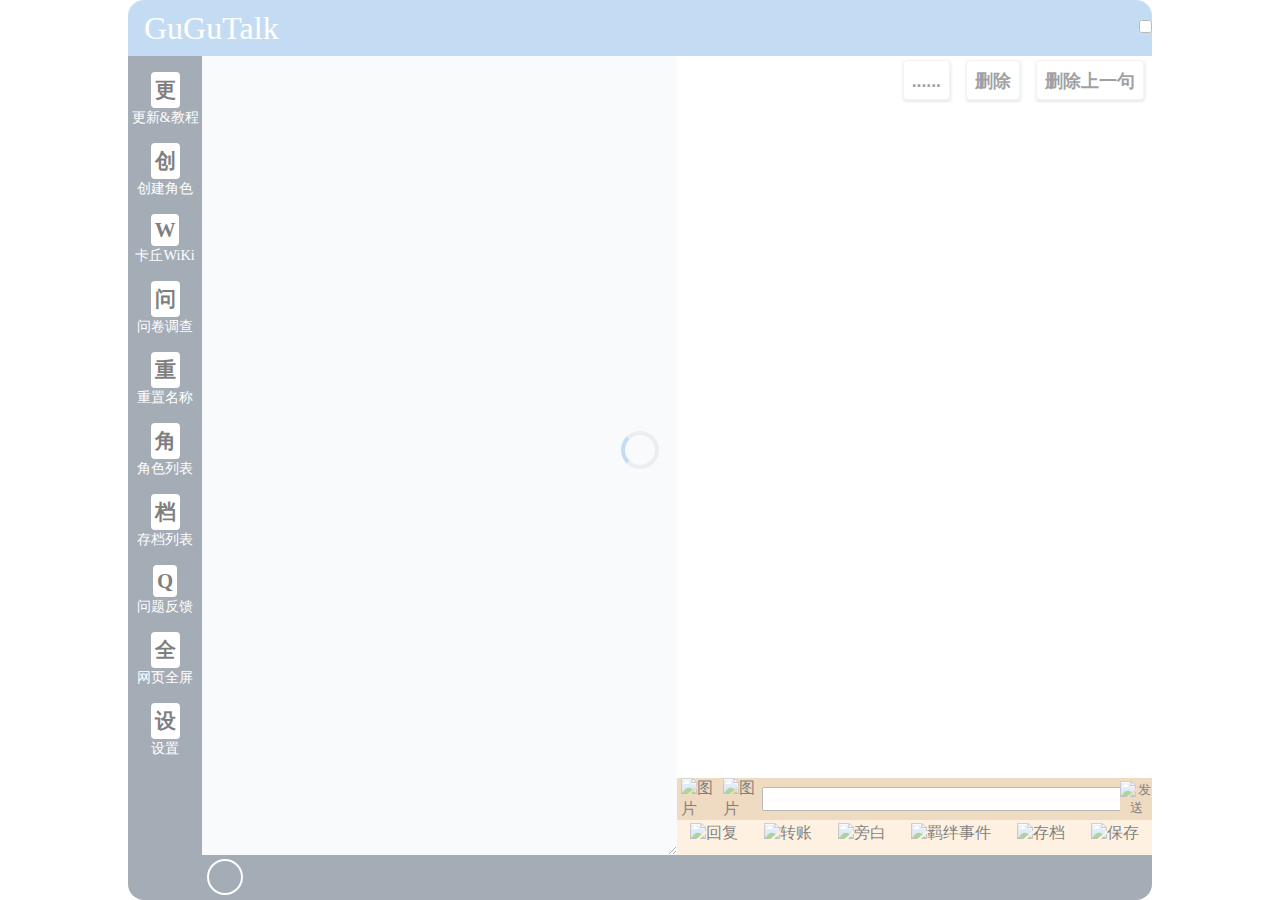
==== index.html @ 50c2e7aa "更新水印功能" ====
<!DOCTYPE html>
<html class="backImg">

<head>
  <meta charset="UTF-8">
  <meta http-equiv="Pragma" content="no-cache">
  <meta http-equiv="Cache-Control" content="max-age=1800">
  <meta name="viewport" content="width=device-width, initial-scale=1.0, maximum-scale=1.0, user-scalable=0">
  <title>GuGuTalk</title>
  <link rel="stylesheet" href="layui/css/layui.css">
  <link rel="stylesheet" href="css/index.css">
  <link rel="stylesheet" href="css/tool.css">
  <link rel="stylesheet" href="css/font.css">

  <link rel="shortcut icon" href="images/favicon.ico" type="image/x-icon">
  <!-- 引入样式 -->
  <script src="js/code.jquery.com_jquery-3.7.1.js"></script>
  <script src="layui/layui.js"></script>
  <!-- <script src="js/html2canvas.js"></script> -->
  <script src="js/dom-to-image.js"></script>
  <script src="js/indexDb.js"></script>
  <script src="js/indexDbTools.js"></script>
  <script src="js/FileSaver.js"></script>
  <script src="js/index.js"></script>
  <script src="js/archiveTool.js"></script>
  <!-- 滚动条样式 -->
  <style scoped lang="scss">
    ::-webkit-scrollbar {
      width: 0.35rem;
      height: 0.35rem;
      overscroll-behavior: contain;
    }

    ::-webkit-scrollbar-track {
      background-color: #f3f3f3;
    }

    ::-webkit-scrollbar-thumb {
      background-color: #aaa;
    }

    ::-webkit-scrollbar-thumb:hover {
      background-color: #aaa;
    }

    ::-webkit-scrollbar-thumb:active {
      background-color: #aaa;
    }
  </style>

</head>

<body class="bodyN opacity05">
  <div class="overlay "></div>
  <div id="app">
    <div class="top">
      <div style="display: flex;">
        <img src="/images/menu.webp" alt="" srcset="" class="topimg">
        <span class="htmlName">GuGuTalk</span>
        <img src="images/w1.png" class="disNoneD" alt="" srcset="">
        <div class="whDiv whDiv1 layui-icon layui-icon-tips-fill">
        </div>
      </div>
      <!-- <div class="stringLength">0KB</div>
      <span class="notice"></span> -->
      <!-- 右侧引航者发言,未完成 -->
      <div class="yhzRightTXTool">
        <div class="dfusf">
          <div class="YHZTXdiv disNoneD">
            <img src="images/Expression/10001.png" alt="" class="YHZTX " srcset="">
          </div>
          <div class="layui-form">
            <input type="checkbox" id="isYHZ" name="isYHZ" title="ON|OFF" lay-filter="isYHZ" lay-skin="switch">
          </div>
        </div>
      </div>

    </div>
    <div class="overall">
      <div class="left disNone">
        <div class="content">
          <div class="abc">
            <a href="https://tieba.baidu.com/p/8740390290?pid=149108051096&cid=0#149108051096" target="_blank">
              <div>更</div>
            </a>
            <div>更新&教程</div>
          </div>
          <div class="abc">
            <a href="javascript:;" id="newRole">
              <div>创</div>
            </a>
            <div>创建角色</div>
          </div>
          <div class="abc">
            <a href="https://wiki.biligame.com/klbq/%E9%A6%96%E9%A1%B5" target="_blank">
              <div>W</div>
            </a>
            <div>卡丘WiKi</div>
          </div>
          <div class="abc">
            <a href="https://www.wjx.cn/vm/tKq8yxT.aspx#" target="_blank">
              <div>问</div>
            </a>
            <div>问卷调查</div>
          </div>
          <div class="abc">
            <a href="javascript:;" id="ReName">
              <div>重</div>
            </a>
            <div>重置名称</div>
          </div>
          <div class="abc">
            <a href="javascript:;" id="RoleList">
              <div>角</div>
            </a>
            <div>角色列表</div>
          </div>
          <div class="abc">
            <a href="javascript:;" id="ArchiveList">
              <div>档</div>
            </a>
            <div>存档列表</div>
          </div>
          <div class="abc">
            <a href="http://qm.qq.com/cgi-bin/qm/qr?_wv=1027&k=duFfP_uI03TI7FmkiPcuavi7MzbgXZJd&authKey=I4FxwUNIVgVRk8KNK1HEEe%2Faj%2FdDDhuyqPtrgpcLsLA9M6huKp0gBBMI0wxgdSNc&noverify=0&group_code=461688676"
              id="joinQQ" target="_blank">
              <div>Q</div>
            </a>
            <div>问题反馈</div>
          </div>
          <div class="abc">
            <a href="javascript:;" id="ALLPM">
              <div>全</div>
            </a>
            <div>网页全屏</div>
          </div>
          <!-- <div class="abc">
            <a href="javascript:;" id="drcd">
              <div>入</div>
            </a>
            <div>导入存档</div>
          </div>
          <div class="abc">
            <a href="javascript:;" id="dccd">
              <div>出</div>
            </a>
            <div>导出存档</div>
          </div> -->
          <div class="abc">
            <a href="javascript:;" id="setList">
              <div>设</div>
            </a>
            <div>设置</div>
          </div>
          <!-- <div class="abc">
            <a href="javascript:;" id="test">
              <div>测</div>
            </a>
            <div>测试</div>
          </div> -->
          <!-- <div class="abc">
            <a href="javascript:;" id="importExpression">
              <div>导</div>
            </a>
            <div>导入表情</div>
          </div> -->
        </div>
      </div>
      <div class="Gmain">
        <div class="GmainTop">
          <div class="width00 center " id="knopiji">
            <!-- <div class="setList">
              <div>字体大小<input type="text" id="guFont-size" value="1.2" placeholder="数字，默认1.2">rem</div>
              <div>背景颜色<input type="text" name="" id="guBackColor" value="rgb(255,247,225)"
                  placeholder="white、#ffffff、rgb(0,0,0)">
                <div style="display:inline;" class="whDiv whDiv2 layui-icon layui-icon-tips-fill"></div>
              </div>
              <div>旁白字体大小<input type="text" name="" id="guAsideFont-size" value="1.1" placeholder="数字，默认1.1">rem</div>
              <div>下载图片清晰度等级<input type="text" name="" id="loadImg-scale" value="4" placeholder="1-4，不要乱填！"></div>
              <div>上传图片清晰度<input type="text" name="" id="uploadImg-scale" value="0.2" placeholder="0-1">
                <div style="display:inline;" class="whDiv whDiv3 layui-icon layui-icon-tips-fill"></div>
              </div>
              <div><button type="button" id="setSave">保存</button></div>
              <div><button type="button" id="setRe">重置</button></div>
              <div><button type="button" id="reBmAvatar">重置底部备选头像列表</button></div>
              <h3>存档相关</h3>
              <div class="uuujkih">
                <div>
                  <div><button type="button" id="dccd">导出编辑内容</button></div>
                  <div><button type="button" id="drcd">导入编辑内容</button></div>
                </div>
                <div>
                  <div><button type="button" id="dccds">导出存档列表</button></div>
                  <div><button type="button" id="drcds">导入存档列表</button></div>
                </div>
              </div>

            </div> -->
            <!-- <h3>导入gugutalk读取内容</h3><span>测试功能！</span>
            <div><button type="button" id="drgugu">导入guguTalk</button></div> -->

          </div>
          <div class="right width100">
            <div class="topBox">
              <div class="">
                <button type="button" id="drop-down" class="topDelete">
                  <span class="topDeleteSpan">......</span>
                </button>
                <div class="disNoneD dufgdusybvcis">
                  <button type="button" id="selectAll" class="topDelete"><span class="topDeleteSpan">全选</span></button>
                  <button type="button" id="reSelectAll" class="topDelete"><span
                      class="topDeleteSpan">反选</span></button>
                  <button type="button" id="intervalSelection" class="topDelete"><span
                      class="topDeleteSpan">区间选</span></button>
                </div>
              </div>

              <button type="button" id="delAll" class="topDelete"><span class="topDeleteSpan">删除</span></button>
              <button type="button" id="delOne" class="topDelete"><span class="topDeleteSpan">删除上一句</span></button>
            </div>
            <div id="he" style="display: flex;flex-direction: column; height: 86%; width: 100%;overflow-y: auto;">
              <!-- 聊天区域 -->
              <div id="can" style="width: 100%;height: 100%;">
                <div class="yufuyg disNoneD">
                  <div class="yufuyguhui">
                    <div><img src="images/picture.png" alt="" srcset="">发送图片</div>
                    <div><img src="images/expression.png" alt="" srcset="">表情图片</div>
                    <div><img src="images/send.png" alt="" srcset="">发送消息</div>
                  </div>
                  <div class="yufuyguhui">
                    <div><img src="images/Reply.png" alt="" srcset="">回复</div>
                    <div><img src="images/zz.png" alt="" srcset="">卡丘转账</div>
                    <div><img src="images/info.png" alt="" srcset="">旁白</div>
                  </div>
                  <div class="yufuyguhui">
                    <div><img src="images/love.png" alt="" srcset="">羁绊事件</div>
                    <div><img src="images/Archive.png" alt="" srcset="">存档</div>
                    <div><img src="images/save.png" alt="" srcset="">下载图片</div>
                  </div>
                  <div class="yufuyguhui">
                    <div>右上角的开关是切换角色右侧发言</div>
                  </div>
                  <div class="opuuji  ">
                    <div>ctrl+；和ctrl+’移动底部选中头像</div>
                  </div>
                  <div class="opuuji ">
                    <div>；和‘是L键右边两个</div>
                  </div>
                  <div class="opuuji ">
                    <div>ctrl+alt切换引航者/超弦体发言</div>
                  </div>
                </div>
                <div id="box" ref="picture">


                </div>
              </div>
            </div>
            <div class="nopkmp">
              <div class="nopkmpBottom">
                <div class="bimg">
                  <div class="bimgcs" id="imgUpload">
                    <img src="images/picture.png" alt="图片" srcset="" class="oneImg">
                  </div>
                  <div class="bimgcs" id="imgExpression">
                    <img src="images/expression.png" alt="图片" srcset="" class="oneImg">
                  </div>
                </div>

                <div class="txtDiv">
                  <textarea contenteditable="true" id="text" maxlength="150"></textarea>
                </div>

                <div>
                  <button type="button" class="send"><img src="images/send.png" alt="发送" srcset=""></button>
                </div>
              </div>
              <div class="propIcons">
                <img src="images/Reply.png" title="回复" alt="回复" srcset="" class="propIco">
                <img src="images/zz.png" title="转账" alt="转账" srcset="" class="propIco">
                <img src="images/info.png" title="旁白" alt="旁白" srcset="" class="propIco">
                <img src="images/love.png" title="羁绊事件" alt="羁绊事件" srcset="" class="propIco">
                <img src="images/Archive.png" title="存档" alt="存档" srcset="" id="ArchiveSave" class="propIco">
                <img src="images/save.png" title="保存" alt="保存" srcset="" id="save" class="save propIco">
              </div>
            </div>
          </div>
        </div>
        <div class="GmainBtm no_copy">
          <div class="bottom1">
            <div class="bxhjc " id="js" style="margin-left: 5px;">
              <img src="/images/js.png" alt="" srcset="" class="bxhjcImg">
            </div>
            <div class="bottomImgs">
            </div>
            <div class="bxhjc" id="qh">
              <img src="/images/箭头左右.png" alt="" srcset="" class="bxhjcImg">
            </div>
          </div>

        </div>
      </div>
    </div>



    <!-- 选择存档列表 -->
    <div class="archiveList n">
      <div class="archiveGalleryTop">
        <div class="archiveTydgvsgfv">
          <div class="archiveYhivdfbs">存档</div>
          <img src="images/gb.png" alt="" srcset="" class="archiveGb">
        </div>

      </div>
      <div class="archiveGalleryContent ">
        <div class="newArchive">
          <img src="/images/add.png" alt="" srcset="">
          <div class="newArchiveLabel">创建新系列</div>
        </div>
        <div class="oldArchive">
        </div>
      </div>
    </div>
    <!-- 表情包 -->
    <div class="Gallery n">
      <div class="GalleryTop">
        <div class="tydgvsgfv">
          <div><a href="javascript:;"><img class="ToT" src="images/left.png" alt="" srcset=""></a></div>
          <div class="yhivdfbs">卡丘丘的日常</div>
          <div><a href="javascript:;"><img class="ToB" src="images/right.png" alt="" srcset=""></a></div>
        </div>
        <img src="images/gb.png" alt="" srcset="" class="gb">
      </div>
      <div class="GalleryContent">
        <div class="imgContent">
        </div>
      </div>
    </div>
  </div>
  <div class="donut "></div>

</body>



</html>
---- css/index.css ----
* {
    padding: 0;
    margin: 0;
}

/*禁止复制*/
.no_copy {
    moz-user-select: -moz-none;
    -moz-user-select: none;
    -o-user-select: none;
    -khtml-user-select: none;
    -webkit-user-select: none;
    -ms-user-select: none;
    user-select: none;
}

[contenteditable] {
    outline: 0 solid transparent;
}

a,
a:link {
    text-decoration: none;
    color: black;
}

#app {
    width: 100%;
    height: 100%;
    overflow-y: hidden;
}

.height100 {
    height: 100%;
}

.htmlName,
.notice {

    margin-left: 1rem;

    line-height: 2.5rem;

    font-size: 2rem;

    color: rgb(255, 255, 255);

    font-family: emoji;
}

.stringLength {
    color: green;
}

.backImg {
    position: fixed;
    height: 100%;
    overflow: auto;
    background-image: linear-gradient(rgba(255, 255, 255, 0.5), rgba(255, 255, 255, 0.5)), url(/images/hexa_back_01.webp);
    background-repeat: no-repeat;
    background-size: cover;
    width: 100%;
}

.width100 {
    width: 100%;
}

.whDiv {

    display: flex;

    /* width: 50px; */

    font-size: 25px;

    color: rgb(76, 91, 111);

    /* height: 50px; */

    align-items: center;
}

.whDiv>div {

    font-size: 1.5rem;
}

.bodyN {
    height: 100%;
    width: auto;
    margin: 0 calc(10%);
}

.margin0 {
    margin: 0;
}

.top {
    background-color: rgb(139, 187, 233);
    width: auto;
    /* height: 6%; */
    height: 3.5rem;
    border-top-left-radius: 1rem;
    border-top-right-radius: 1rem;
    display: flex;
    flex-direction: row;
    overflow-y: hidden;
    justify-content: space-between;
    align-items: center;
}

.topimg {
    width: 2rem;
    margin-left: 1.3rem;
    display: none;
}

.left {
    background-color: rgb(76, 91, 111);
    height: calc(100% - 3.5rem);
    width: 5rem;
    border-bottom-left-radius: 1rem;
    /* flex-grow: 1; */
}

.left .content {
    display: flex;
    flex-direction: column;
    flex-wrap: nowrap;
    align-items: center;
    width: 100%;
    height: 100%;
    overflow-y: auto;
}

.left .content .xx img {
    max-width: 100%;
    height: auto;
}

.left .content .xx {
    border-bottom: 1px black solid;
    height: 40%;
}

.center {
    background-color: rgb(243, 247, 248);
    height: 100%;
    display: flex;
    flex-direction: column;
    overflow: auto;
    width: 50%;
    overscroll-behavior: contain;
    resize: horizontal;
    /* flex-grow: 1; */
}

.center .xq {
    display: flex;
    height: 5rem;
    padding: 0.2rem 0;
    width: 100%;
    align-items: center;
    justify-content: space-between;
    flex-wrap: nowrap;
    overflow-x: hidden;
}

.qx {
    background-color: rgb(202, 215, 221);
}

.right {
    /* background-color: rgb(207, 207, 206); */
    height: 100%;
    display: flex;
    flex-direction: column;
    width: 45%;
    justify-content: flex-end;
    align-items: baseline;
    /* overflow-y: auto; */
    /* overflow-x: hidden; */
    flex-grow: 1;
    position: relative;
}

.bottom1 {
    background-color: rgb(76, 91, 111);
    height: 96%;
    display: flex;
    /* justify-content: flex-start; */
    /* border-bottom-left-radius: 1rem; */
    border-bottom-right-radius: 1rem;
    flex-direction: row;
    width: 100%;
}

.nopkmpBottom {
    display: flex;
    align-items: center;
    background-color: rgb(222, 184, 135);
    width: 100%;
    /* justify-content: space-between; */
}

.bimg {
    display: flex;
    align-items: center;
    /* height: 4px; */
    flex-flow: 1;
}

input.el-input__inner {
    font-size: 1rem;
}

.send {
    border: 0;
    background-color: burlywood;
    cursor: pointer;
    display: flex;
}

.save {
    border: 0;

    cursor: pointer;
}

.propIcons {
    display: flex;
    flex-direction: row;
    background-color: rgb(255, 228, 196);
    padding: 0.2rem 0;
    /* align-content: space-around; */
    justify-content: space-around;
}

.propIco {
    height: 1.8rem;
    cursor: pointer;
}

.propIco:hover {
    position: relative;
    bottom: 0.1rem;
}

.bg {
    display: inline-block;
    width: 0px;
    height: 0px;
    border-top: 10px solid transparent;
    border-right: 10px solid rgb(76, 91, 111);
    border-bottom: 10px solid transparent;
    position: relative;
    top: -51px;
    left: 83px;
}

.topBox {
    padding: 0.25rem 0.5rem;
    /* width: auto; */
    /* margin-left: auto; */
    display: flex;
    flex-direction: row;
    width: 100%;
    /* height: auto; */
    overflow-x: auto;
    overflow-y: hidden;
    justify-content: flex-end;
}

.topDelete {
    display: flex;
    -webkit-box-pack: center;
    justify-content: center;
    text-align: center;
    padding: 0.5rem;
    width: auto;
    height: 2.5rem;
    line-height: 1.5rem;
    border: none;
    transform: skew(0deg);
    cursor: pointer;
    margin-right: 1rem;
    background-color: white;
    border: 0.2px solid rgb(230, 233, 235);
    box-shadow: rgb(207, 212, 215) 0.05rem 0.1rem 0.2rem;
    border-radius: 0.25rem;
    flex-wrap: nowrap;
}

.topDeleteSpan {
    font-size: 1.1rem;
    font-weight: bold;
    color: rgb(63, 68, 74);
}

.roleOverall {
    display: flex;
    margin: 0 1rem;
    /* width: 100%; */

}

.roleOverallTopMargin {
    margin-top: 1rem;
}

.rightRoleOverall {
    margin-top: 0.5rem;
    flex-direction: row-reverse;
    /* margin-right: 0; */
}

#box>.rightRoleOverall:last-child {
    margin-bottom: 1rem;
}

.divImg {
    padding-right: 0;
    position: relative;
}

.ugbhgjh {
    position: absolute;
    top: 40px;
    left: -5px;
    border-radius: 50%;
    background-color: white;
    width: 25px;
    height: 25px;
}

.roleImg {
    width: 64px;
    width: calc();
    height: 64px;
    border-radius: 2.5rem;
}

.roleNameSpan {
    margin-left: 1.1rem;
    font-family: bold;
    font-weight: bold;
    font-size: large;
}

.roleRemarkDiv {
    display: flex;
    padding: 0.5rem;
}

.roleRemarkDivs {
    display: flex;
    padding: 0.5rem 0rem 0 0.5rem;
    /* width: 100%; */
}

.horn {
    left: -0.5rem;
    top: 0.6rem;
    border-top: 0.3rem solid transparent;
    border-right: 0.5rem solid rgb(76, 91, 111);
    border-bottom: 0.3rem solid transparent;
    width: 0;
    height: 0;
    margin-top: 0.5rem;
}

.Righthorn {
    left: -0.5rem;
    top: 0.6rem;
    border-top: 0.3rem solid transparent;
    border-left: 0.5rem solid rgb(74, 138, 202);
    border-bottom: 0.3rem solid transparent;
    width: 0;
    height: 0;
    margin-top: 0.5rem;
    margin-right: 0.65rem;
}

.roleRemarkDiv2 {
    /* max-width: 25rem; */
    max-width: calc(100% - 8rem);
    /* max-width: 88%; */
    border-radius: 0.5rem;
    background: rgb(76, 91, 111);
    border: 1px solid rgb(76, 91, 111);
}

.replaceAvatar {
    /* margin-left: 6rem; */
    width: 64px;
}

.width0 {
    display: none;
}

/* ////////////////////////////////////////////// */
.roleRemarkDivImg {
    display: flex;
    padding: 0.5rem;
    /* padding-left: 0; */
    padding-right: 0;
    /* width: 100%; */
}

.roleRemarkDiv3 {
    /* max-width: 25rem; */
    max-width: calc(100% - 12rem);
    line-height: 1.5rem;
    border-radius: 0.5rem;
    background: rgb(74, 138, 202);
    border: 1px solid rgb(74, 138, 202);
    height: auto;
    /* display: flex; */
}

.roleRemarkDiv3r {
    /* max-width: 25rem; */
    max-width: calc(100% - 6.5rem);
    line-height: 1.5rem;
    border-radius: 0.5rem;
    background: rgb(74, 138, 202);
    border: 1px solid rgb(74, 138, 202);
    height: auto;
    /* display: flex; */
}

.roleRemarkDivSpan {
    color: white;
    white-space: pre-wrap;
    overflow-wrap: break-word;
    word-break: break-all;
    font-size: 1.2rem;
    font-family: none;
    /* font-weight: bold; */
    /* display: inline-block; */
}

#box {
    /* background-color: rgb(207, 207, 206); */
    overflow: auto;
    overflow-x: hidden;
    width: 100%;
    /* height: 100%; */
    overscroll-behavior: contain;
}

.rightImg {
    padding: 0.25rem;
    border-radius: 0.25rem;
    /* max-width: 80%; */
}

.rightImgExpression {
    border-radius: 0.25rem;
    /* max-width: 90%; */
    margin-right: 1.13rem;
    margin-left: 0.5rem;
    width: 10rem;
}

.udiohsfnds {
    /* margin-right: 1.25rem; */
}

.sioahdnaoi {
    margin-left: 1rem;
}

.rightImg1 {
    background-color: rgb(74, 138, 202);
    max-width: 85%;
}

.rightImg2 {
    background-color: rgb(76, 91, 111);
    max-width: 90%;
}

.centerRoleArraybtn {
    display: flex;
    flex-direction: row;
    overflow: auto;
    overflow-y: hidden;
    width: 100%;
    overscroll-behavior: contain;
}

.centerRoleArraybtn img {
    background-color: rgb(243, 247, 248);
    border-radius: 2.5rem;
    margin: 0.5rem 0 0.5rem 0.5rem;
}

.imgb {
    width: 64px;
    height: 64px;
    filter: brightness(50%);
}

.conImg:hover {
    filter: brightness(100%);
}

.bottomImgs {
    display: flex;
    flex-direction: row;
    overflow-x: auto;
    overflow-y: hidden;
    justify-content: flex-start;
    align-content: center;
    align-items: center;
}

.bottomImgs img {
    margin: 0 0.5rem 0 0;
    border-radius: 50px;
    background-color: white;
    display: block;
    object-fit: cover;
    height: 35px;
    width: 35px;
}

.imgd {
    border: 1px solid yellow;
}

.pangbaiDiv {
    display: flex;
    flex-direction: row;
    margin: 0rem 2rem;
    /* padding: 20px; */
    /* width: 610px; */
    width: 100%;
    justify-content: center;
    /* margin-left: auto; */
}

.pangbaiSpan {
    display: flex;
    white-space: pre-wrap;
    overflow-wrap: break-word;
    word-break: break-all;
    font-size: 1.1rem;
    font-weight: bold;
    /* font-family: none; */
    flex-direction: row;
    text-align: center;
    color: rgb(0, 0, 0);
    font-family: medium;
}

#text {
    word-break: break-all;
    overflow: hidden;
    resize: none;
    height: 1.35rem;
    margin: 0 auto;
    overflow: hidden;
    display: flex;
    /* flex-grow: 2; */
    /* font-size: 1rem; */
    /* line-height: 1rem; */
    width: 100%;
    /* padding: 0.1rem; */
    padding: 0 auto;
}


.txtDiv {
    /* display: flex; */
    /* flex-grow: 2; */
    /* width: 243px; */
    /* height: 1rem; */
    /* line-height: 1rem; */
    /* padding: 0 1rem; */
    width: 100%;
}

.sdad {
    border-radius: 2.5rem;
    margin-left: 0.5rem;
}

.dsfds {
    display: flex;

}

.overall {
    display: flex;
    height: 100%;
    /* flex-wrap: wrap; */
    width: 100%;
    z-index: 1;
}

.sonbsc {
    border-bottom: 1px solid rgb(230, 229, 229);
    pointer-events: auto;
    /* width: 100%; */
}

.nopkmp {
    height: auto;
    display: flex;
    flex-direction: column;
    width: 100%;
}

.bimgcs {
    position: relative;
    margin: 0 0.25rem;

    height: auto;

    display: flex;
}

.roleTb {
    display: flex;
    flex-direction: column;
    width: 100%;
}

#box>.dc:last-child {
    margin-bottom: 1rem;
}


.xq:hover {
    background-color: rgb(218, 228, 233);
}

.bj {
    width: 62px;
    height: 62px;
    border: 1px solid red;
}

.zz {
    filter: brightness(50%);
}

.roleName {
    margin-left: 1rem;
    font-size: 2rem;
    color: rgb(69, 75, 84);
    font-weight: bolder;
    display: flex;
    flex-wrap: nowrap;
    /* width: 0; */
}

.wwww {

    display: flex;

    align-items: center;
}

.ytutug {
    height: 20%;
    display: flex;

}

.dufgdusybvcis {
    display: flex;
    flex-direction: column;
    position: absolute;
    top: 60px;
}

.dufgdusybvcis>button {
    margin-bottom: 0.5rem;
}

.ddddddddddd {
    height: 100%;
    /* display: flex; */
}

#qh {
    display: none;
}

.bxhjc {
    margin: 4px;
    width: 32px;
    height: 32px;
    justify-content: center;
    align-items: center;
    border: 2px solid white;
    border-radius: 50px;
    cursor: pointer;
    margin-left: auto;
    justify-content: flex-end;
}

.bxhjcImg {
    /* width: 100%; */
    /* height: 100%; */
    width: 32px;
    object-fit: cover;
}

.abc {

    display: flex;

    flex-direction: column;

    align-items: center;

    /* justify-content: center; */
}

.abc>a>div {
    background-color: white;
    padding: 0.25rem;
    border-radius: 0.25rem;
    font-size: 1.3rem;
    margin-top: 1rem;
    font-weight: 600;
    font-family: auto;
}

.abc>a:hover {
    position: relative;
    bottom: 3px;
}

.abc>div {
    color: white;
    font-size: 0.9rem;
    display: flex;
}

.setOptionsDiv,
.Gallery {
    position: absolute;
    top: 50%;
    left: 50%;
    height: 30rem;
    width: 30rem;
    border-radius: 0.9rem;
    background-color: rgb(255, 255, 255);
    margin-left: -15rem;
    /*宽度的一半*/
    margin-top: -15rem;
    /*高度的一半*/
}

.yufuyg {
    font-size: 12px;
    display: flex;
    flex-direction: column;
    justify-content: center;
    position: absolute;
    bottom: calc(25%);
    left: calc(25%);
}

.yufuyg img {
    width: 20px;
    display: flex;


}

.yufuyguhui {
    display: flex;
    margin-top: 5px;
}

.yufuyg>div>div {
    display: flex;
    flex-direction: row;
    align-items: center;
    margin-left: 5px;
}

.uuujkih {
    display: flex;
    flex-direction: column;
}

.uuujkih>div {
    display: flex;
    flex-direction: row;
}

.uuujkih>div>div {
    margin-top: 1rem;
    margin-right: 1rem;
}


/* 存档 */
.archiveList {
    position: absolute;
    top: 50%;
    left: 50%;
    height: 30rem;
    width: 20rem;
    border-radius: 0.9rem;
    background-color: rgb(255, 255, 255);
    margin-left: -10rem;
    /*宽度的一半*/
    margin-top: -15rem;
    /*高度的一半*/
    overscroll-behavior: contain;
}

.archiveGalleryTop {
    display: flex;
    height: 10%;
    width: 100%;
    flex-direction: row;
    justify-content: flex-end;
    background-image: url(/images/Popup_Img_Deco_0.webp);
    background-repeat: no-repeat;
    background-size: cover;
    /* background-position: -2rem -2rem; */
    align-items: center;
}

.archiveTydgvsgfv {
    display: flex;
    flex-wrap: nowrap;
    width: 100%;
    flex-direction: row;
    /* margin-right: 3.8rem; */
    align-items: center;
    /* justify-content: center; */
}

.archiveYhivdfbs {
    color: rgb(45, 70, 100);
    display: flex;
    font-size: 1.7rem;
    font-weight: bold;
    font-family: emoji;
    margin-right: 7rem;
    margin-left: auto;
}

.archiveGalleryContent {
    background-color: rgb(243, 247, 248);
    height: 90%;
    /* background-image: linear-gradient(rgba(255, 255, 255, 0.5), rgba(255, 255, 255, 0.5)), url(/images/hexa_back_01.webp); */
    background-repeat: no-repeat;
    background-size: cover;
    border-bottom-left-radius: 0.9rem;
    border-bottom-right-radius: 0.9rem;
}

.newArchive {
    display: flex;
    width: auto;
    /* margin: 0 10px; */
    padding: 10px;
    /* font-size: 1rem; */
    font-weight: bold;
    cursor: pointer;
    border-bottom: 1px solid rgb(218, 225, 229);
}

.setList {
    margin-left: 1rem;
}

.setList>h2 {
    margin-top: 1rem;
    /* margin-left: 1rem; */
}

.setList>div {
    margin-top: 1rem;
    /* margin-left: 1rem; */
}

.newArchive:active {
    background-color: rgb(202, 215, 221);
}

.newArchiveLabel {}

.oldArchive {
    overflow-y: auto;
    height: 85%;
}

.ArchiveOne {
    padding: 10px;
    display: flex;
    border-bottom: 1px solid rgb(218, 225, 229);
}

.AL-Series {
    display: flex;
    flex-direction: column;
    width: auto;
    /* height: 100%; */
    padding: 0 1rem;
    /* overflow-x: hidden; */
    padding-top: 1rem;
    border-bottom: 1px solid rgb(218, 225, 229);
    /* padding-top: 0.5rem; */
    /* cursor: pointer; */
}

.AL-ArchiveOne {
    width: 100%;
    display: flex;
    /* white-space: normal; */
    cursor: pointer;
}

.AL-TitleDiv>.AL-imgTools>img {
    width: 1.5rem;
    margin-left: 0.5rem;
    cursor: pointer;
}

.AL-OneChildList>.AL-OneChildTitleDiv:first-child {
    /* margin-top: 1rem; */
}

.AL-TitleDiv {
    font-size: 1.5rem;
    line-height: 1.5rem;
    padding-bottom: 1rem;
    display: flex;
    /* margin-bottom: 1rem; */
    /* padding: 1rem 0; */
    width: 100%;
    align-items: center;
    justify-content: space-between;
}

.dxx {
    font-size: 1.4rem;
    line-height: 1.4rem;
    padding: 0;
    padding-bottom: 1rem;
    display: flex;
    align-items: center;
    cursor: pointer;
    justify-content: space-between;
}

.AL-OneChildList {
    width: auto;
    display: flex;
    flex-direction: column;
    padding-left: 1rem;
}

.AL-OneChildTitleDiv {
    /* width: auto; */
    font-size: 1.4rem;
    line-height: 1.4rem;
    padding-bottom: 1rem;
    display: flex;
    align-items: center;
    justify-content: space-between;
}

.AL-OneChildTitle {
    word-wrap: break-word;
    word-break: break-all;
    cursor: pointer;
}

.word-wrap {
    word-wrap: break-word;
    word-break: break-all;
    /* cursor: pointer; */
}

.AL-imgTools {
    display: flex;
    /* margin-left: auto; */
}

.AL-OneChildTitleDiv>.AL-imgTools>img {
    width: 1.4rem;
    cursor: pointer;
    margin-left: 0.5rem;
}

.mhh {

    font-size: 1.1rem;

    line-height: 1.1rem;
}

.mhhh {

    font-size: 1rem;

    line-height: 1rem;
}

/* 存档 */
.n {
    display: none;
}

.GalleryTop {
    display: flex;
    height: 3rem;
    flex-direction: row;
    justify-content: flex-end;
    background-image: url(/images/Popup_Img_Deco_0.webp);
    background-repeat: no-repeat;
    background-size: cover;
    /* background-position: -2rem -2rem; */
    align-items: center;
}

.tydgvsgfv {
    display: flex;
    flex-wrap: nowrap;
    flex-direction: row;
    margin-right: 3.8rem;
    align-content: space-between;
    align-items: center;
}

.tydgvsgfv img {
    /* position: relative; */
    /* top: 3px; */
    width: calc(90%);
}

.yhivdfbs {
    color: rgb(45, 70, 100);
    font-size: calc(160%);
    font-weight: bold;
    font-family: emoji;
    /* margin-right: 7rem; */
}

.gb,
.archiveGb {
    /* width: 75%; */
    cursor: pointer;
    display: flex;
    /* margin-right: auto; */
    /* margin-left: auto; */
    /* float: right; */
    /* position: absolute; */
}

.gb:hover,
.archiveGb:hover {
    position: relative;
    bottom: 3px;
}

.GalleryContent {
    background-color: antiquewhite;
    height: 90%;
    background-image: linear-gradient(rgba(255, 255, 255, 0.5), rgba(255, 255, 255, 0.5)), url(/images/hexa_back_01.webp);
    background-repeat: no-repeat;
    background-size: cover;
    border-bottom-left-radius: 0.9rem;
    border-bottom-right-radius: 0.9rem;
}

.imgContent {
    height: 100%;
    display: flex;
    flex-direction: row;
    flex-wrap: wrap;
    overflow: auto;
    overflow-x: hidden;
    justify-content: space-between;
    align-content: flex-start;
}

.hgfhdft {
    width: 9rem;
    height: 9rem;
}

.bimg>.oneImg:last-of-type {
    /* margin-right: 0.3rem; */
}

.iuydsgfop {
    margin: 0;
    margin-bottom: 0.35rem;
    /* margin-left: 6rem; */
    margin-top: 0.5rem;
}

.hudsfdosf {
    margin: 0;
    margin-bottom: 0.5rem;
    margin-left: 5.4rem;
}

.yiuchsfh {
    padding: 0;
}

.ydbsfhdf {
    max-width: 92%;
    padding: 0.25rem;
    border-radius: 0.25rem;
}

.adb {
    margin-left: 1.25rem;
    margin-top: 0.75rem;
    display: flex;
}

.updateName {
    width: 1.25rem;
}

.replyDiv {

    display: flex;

    width: auto;

    margin: 1rem;

    /* justify-content: space-between; */
}

.eventContainerLove {
    display: flex;
    flex-direction: column;
    width: 100%;
    color: #4C5B6F;
    border-radius: 0.5rem;
    padding: 0.5rem;
    /* padding-bottom: 0; */
    background-color: rgb(252, 238, 240);
    border: 1px solid rgb(221, 210, 216);
    margin: 0rem 2rem;
    background-image: url(/images/Favor_Schedule_Deco.webp);
    background-repeat: no-repeat;
    background-position: right center;
    background-size: auto 100%;
}

.eventContainerReply {
    display: flex;
    flex-direction: column;
    width: 100%;
    margin: 0rem 2rem;
    color: #4C5B6F;
    border-radius: 0.5rem;
    padding: 0.5rem;
    padding-bottom: 0;
    background-color: rgb(225, 237, 240);
    border: 1px solid rgb(221, 210, 216);
    background-image: url(/images/Popup_Img_Deco_2.webp);
    background-repeat: no-repeat;
    background-position: right top;
    /* background-size: auto 100%; */
}

.eTopTitle {
    display: flex;
    flex-direction: row;
    font-size: large;
    align-items: center;
    font-weight: bold;
}

.eVertical {
    height: 1rem;
    width: 0.05rem;

}

.colorRed {
    height: 1.5rem;
    width: 0.1rem;
    background-color: rgb(252, 135, 155);
}

.colorBlue {
    height: 1.5rem;
    width: 0.1rem;
    background-color: rgb(39, 153, 228);
}

.eTitle {
    margin-left: 0.25rem;
    font-size: larger;
}

.eLine {
    border-top: 1px solid rgb(207, 207, 206);
    margin: 0.5rem 0;
}

.eContentRed {
    display: flex;
    background-color: rgb(252, 135, 155);
    padding: 0.5rem;
    border-radius: 0.5rem;
    justify-content: center;
    color: white;
    font-size: large;
    font-weight: bold;
    box-shadow: rgb(215, 165, 165) 0rem 0.05rem 0.2rem;
    border-bottom: 0.1rem solid rgb(169, 136, 136);
    white-space: pre-wrap;
    overflow-wrap: break-word;
    word-break: break-all;
    /* margin-bottom: 0.5rem; */
}

.eContentBlue {
    display: flex;
    line-height: 1.5rem;
    /* font-size: 1.5rem; */
    background-color: rgb(252, 135, 155);
    padding: 0.5rem;
    border-radius: 0.5rem;
    justify-content: center;
    color: rgb(75, 105, 137);
    font-size: large;
    font-weight: bold;
    box-shadow: rgb(180, 188, 192) 0rem 0.05rem 0.2rem;
    border-bottom: 0.1rem solid rgb(174, 174, 174);
    background-color: white;
    white-space: pre-wrap;
    overflow-wrap: break-word;
    word-break: break-all;
    margin-bottom: 0.5rem;
}

#box>div:nth-of-type(1) {
    margin-top: 2rem;
}

#box>.dc:last-child {
    margin-bottom: 2rem;
}

.waterMarkDiv {
    position: absolute;
    right: 10px;
    text-shadow: 1px 1px rgb(211, 226, 240);
    display: flex;
    align-items: center;
}

.waterMarkDiv>img {

    height: 20px;

    opacity: 0.3;
}

.bah {
    display: flex;
    justify-content: center;
    padding: 0.5rem 0;
}

.bah>div:first-child {
    margin-right: 0.5rem;
}

.editBtn {
    display: flex;
    flex-direction: column;
    /* align-items: center; */
}

.editBtn>img {
    width: 1.5rem;
}

.Gmain {
    display: flex;
    flex-direction: column;
    height: 100%;
    width: 100%;
    overflow-x: hidden;
}

.GmainTop {
    display: flex;
    /* height: 94%; */
    width: 100%;
    height: calc(100% - 6.3rem);
}

.GmainBtm {
    display: flex;
    /* height: 6%; */
    height: 2.9rem;
    width: 100%;
}

.textarea-inherit {
    width: 100%;
    overflow: auto;
    word-break: break-all;
}

.chooseDiv {
    display: flex;
    justify-content: flex-end;
    margin-left: auto;
}

.iptChoose {
    display: flex;
    height: 1.5rem;
    width: 1.5rem;
}

.chooseDivYHZ {
    display: flex;
    /* margin-right: 8px; */
}

.iptChooseYHZ {
    display: flex;
    height: 1.5rem;
    width: 1.5rem;
}

.dc {
    width: 100%;
}

.dfsdfYHZ {

    display: flex;

    /* width: 100%; */

    flex-direction: row-reverse;
}

.chooseNone {
    display: none;
}

#box .editOpen>:first-child {
    border-top: 2px dashed black;
}

.yr {

    display: flex;

    width: 100%;

    flex-direction: column;
}

.yt {}

.yb {

    display: flex;

    margin-top: 0.5rem;

    width: 100%;

    flex-direction: row-reverse;
}

.yhzName {

    /* display: flex; */

    float: right;

    justify-content: flex-end;
}

.dfsiohbdu {
    display: flex;
    width: 100%;
    flex-direction: row-reverse;
}

.left>.content::-webkit-scrollbar {
    width: 0 !important
}

.gfuyfhf {
    margin-top: 2.5rem;
}

.qpW {

    opacity: 0;
}

.dfusf {
    display: flex;
    align-items: center;
    width: 100%;
    /* margin-right: 1rem; */
    justify-content: flex-end;
}

.YHZTX {
    width: 50px;
    height: 50px;
    border-radius: 50%;
}

.yhzColor {
    background-color: #E9FEFF;
}

.YHZTXdiv {
    display: flex;
    align-items: center;
    position: relative;
}



.yhzRightTXTool {

    display: flex;

    height: 3rem;

    width: 100%;
}

.layui-form>.layui-form-switch {
    margin: 0;
}

.yhzRightTX {}

.zzDiv {
    background-color: rgb(250, 156, 62);
    width: 100%;
    border-radius: 5px;
    display: flex;
    flex-direction: column;
    /* padding: 1rem; */
    width: 250px;
    padding-bottom: 0;
    color: white;
}

.zzDiv_top {
    display: flex;
    align-items: center;
    padding: 10px;
}

.ColorOrangeHorn {
    border-top: 0.3rem solid transparent;
    border-right: 0.5rem solid rgb(250, 156, 62);
    border-bottom: 0.3rem solid transparent;
    width: 0;
    height: 0;
    margin-top: 0.5rem;
}

.ColorOrangeHornR {
    border-top: 0.3rem solid transparent;
    border-left: 0.5rem solid rgb(250, 156, 62);
    border-bottom: 0.3rem solid transparent;
    width: 0;
    height: 0;
    margin-top: 0.5rem;
    margin-right: 0.65rem;
}

.zt_font {
    margin-left: 0.5rem;
    color: white;
    line-height: 1.4rem;
    display: flex;
    flex-direction: column;
    overflow: hidden;
}

.zt_font>div {
    display: flex;
}

.zzDivd {
    display: flex;
    /* width: 250px; */
    margin: 0.5rem;
    /* width: 15rem; */
    /* opacity: 0.5; */
    /* background-color: rgb(233,207,179); */
}

.zt_divImg {
    border: 1px solid white;
    border-radius: 50%;
    /* padding: 0px; */
}

.zt_img {

    /* width: 30px; */

    /* height: 90%; */

    padding: 6px;
}

.zzDiv_bottom {
    margin-left: 10px;
}

.zt_cz {
    display: flex;
    flex-direction: column;
    line-height: 1rem;
    margin-left: auto;
}

.zt_cz>div {
    cursor: pointer;
}

.MarLeftAuto {
    /* margin-left: auto; */
}

.rightRoleOverallr {
    display: flex;
    flex-direction: row-reverse;
}

/* 超小屏幕（手机，小于 768px） */
@media (max-width: 768px) {
    .width100 {
        width: 100%;
    }

    .width00 {
        width: 0;
    }

    body {
        height: 100%;
        width: auto;
        margin: 0;
        overflow-x: hidden;
        -webkit-transform: translate3d(0, 0, 0);
        transform: translate3d(0, 0, 0);
    }

    .left {
        display: flex;
        width: 5rem;
    }

    .topimg {
        display: flex;
    }

    .center {
        z-index: 99;


    }

    .roleRemarkDiv3 {
        /* max-width: 14rem; */
        max-width: calc(100% - 10rem);
    }

    .roleRemarkDiv3r {

        max-width: calc(100% - 6rem);

    }

    .roleRemarkDiv2 {
        /* max-width: 14rem; */
        max-width: calc(100% - 6rem);
    }

    #qh {
        display: flex;
    }

    .bottomImgs {
        width: 94%;
    }

    .RoleOverall {
        margin: 0 0.7rem;
    }

    .roleImg {
        width: 56px;
        height: 56px;
    }

    .replaceAvatar {
        width: 56px;
    }

    .topDelete {
        font-size: 1rem;
        margin-left: 0;
        width: auto;
        -webkit-backface-visibility: hidden;
        backface-visibility: hidden;
    }

    .roleOverall {
        margin: 0 0.5rem;
    }

    .roleOverallTopMargin {
        margin-top: 1rem;
        /* display: flex; */
    }

    .rightRoleOverall {
        margin-top: 0.5rem;
    }



    .replyDiv {
        margin: 1rem 0.5rem;
    }

    .left>.content {}

    .disNone {
        display: none;
    }

    .Gallery {
        position: absolute;
        top: calc(50%);
        left: calc(50%);
        height: calc(50%);
        width: calc(85%);
        border-radius: 0.9rem;
        background-color: rgb(255, 255, 255);
        margin-left: calc(-42.5%);
        /*宽度的一半*/
        margin-top: calc(-50%);
        /*高度的一半*/
    }

    .hgfhdft {

        height: calc(33%);

        width: calc(33%);
    }

    .tydgvsgfv {
        margin: 0;
    }
}

/* 小屏幕（平板，小于等于 768px） */
@media (min-width: 768px) {
    /* body {
        height: 100%;
        width: auto;
        margin: 0;
        overflow-x: hidden;
    }

    .left {
        display: none;
    }

    .topimg {
        display: flex;
    }

    .center {
        display: none;
    }

    .roleRemarkDiv3 {
        max-width: 75%;
    }

    .roleRemarkDiv2 {
        max-width: 85%;
    } */
}
---- css/tool.css ----
.disNoneD {
    display: none;

}

.padNone {
    padding: 0;
}

.opacity05 {
    opacity: 0.5;
}
.overlay {
    position: absolute;
    top: 0;
    left: 0;
    width: 100%;
    height: 100%;
    background-color: transparent;
  }
.marginRight1 {
    margin-right: 1.2rem;
}
.filter05{
    filter:brightness(50%);
}
.border2sy{
    border: 2px solid yellow;
}
/* 转圈效果 */
@Keyframes donut-spin {
    0% {
        transform: translate(-50%, -50%) rotate(0deg)
    }

    100% {
        transform: translate(-50%, -50%) rotate(360deg)
    }
}

.donut {
    position: absolute;
    top: 50%;
    left: 50%;
    transform: translate(-50%, -50%);
    border: 4px solid rgba(0, 0, 0, 0.1);
    border-left-color: rgb(139, 187, 233);
    border-radius: 50%;
    width: 30px;
    height: 30px;
    animation: donut-spin 1.2s linear infinite;
    opacity: 1;
}
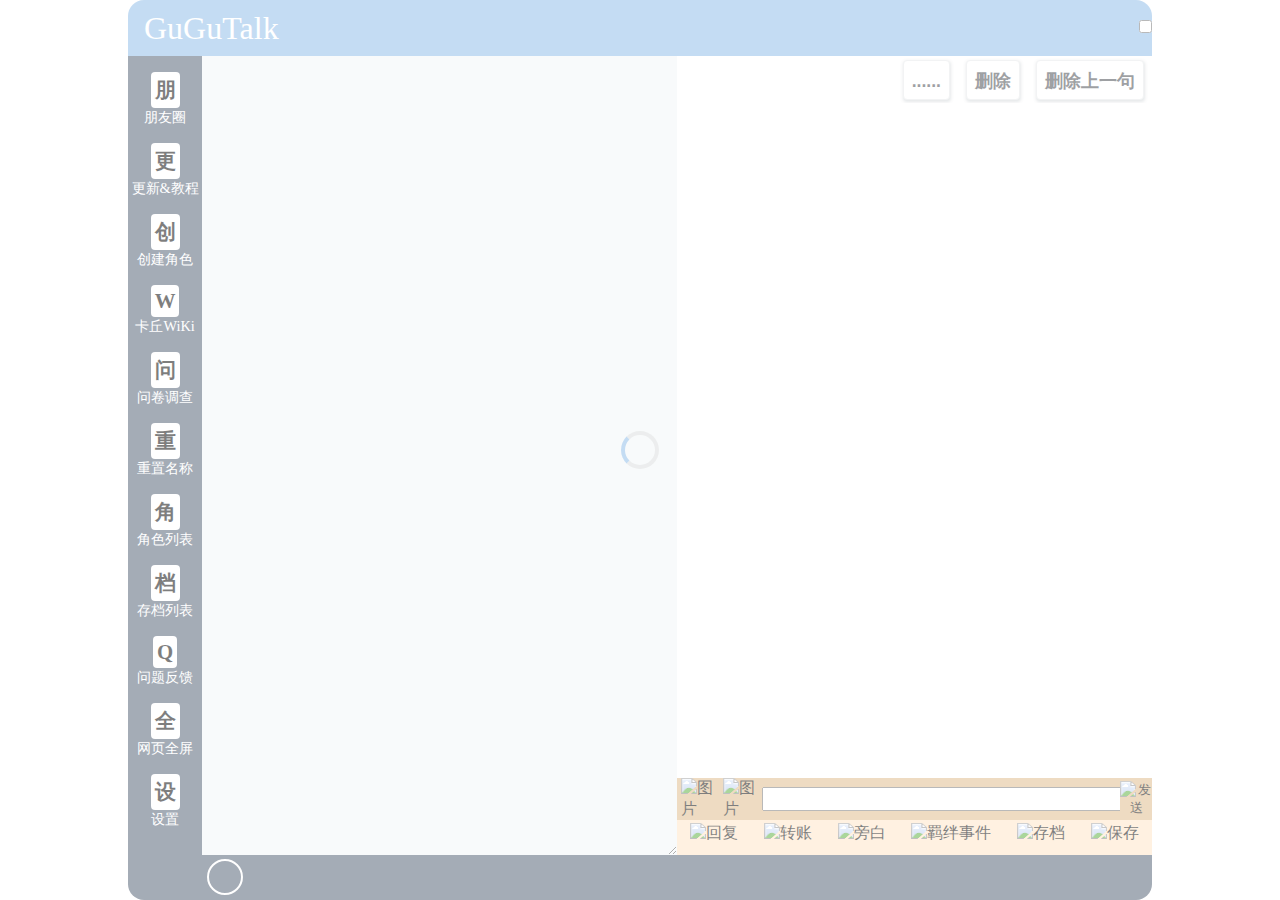
==== commit 29519f4a: "新增朋友圈" ====
--- a/index.html
+++ b/index.html
@@ -1,140 +1,148 @@
 <!DOCTYPE html>
 <html class="backImg">
 
-<head>
-  <meta charset="UTF-8">
-  <meta http-equiv="Pragma" content="no-cache">
-  <meta http-equiv="Cache-Control" content="max-age=1800">
-  <meta name="viewport" content="width=device-width, initial-scale=1.0, maximum-scale=1.0, user-scalable=0">
-  <title>GuGuTalk</title>
-  <link rel="stylesheet" href="layui/css/layui.css">
-  <link rel="stylesheet" href="css/index.css">
-  <link rel="stylesheet" href="css/tool.css">
-  <link rel="stylesheet" href="css/font.css">
-
-  <link rel="shortcut icon" href="images/favicon.ico" type="image/x-icon">
-  <!-- 引入样式 -->
-  <script src="js/code.jquery.com_jquery-3.7.1.js"></script>
-  <script src="layui/layui.js"></script>
-  <!-- <script src="js/html2canvas.js"></script> -->
-  <script src="js/dom-to-image.js"></script>
-  <script src="js/indexDb.js"></script>
-  <script src="js/indexDbTools.js"></script>
-  <script src="js/FileSaver.js"></script>
-  <script src="js/index.js"></script>
-  <script src="js/archiveTool.js"></script>
-  <!-- 滚动条样式 -->
-  <style scoped lang="scss">
-    ::-webkit-scrollbar {
-      width: 0.35rem;
-      height: 0.35rem;
-      overscroll-behavior: contain;
-    }
-
-    ::-webkit-scrollbar-track {
-      background-color: #f3f3f3;
-    }
-
-    ::-webkit-scrollbar-thumb {
-      background-color: #aaa;
-    }
-
-    ::-webkit-scrollbar-thumb:hover {
-      background-color: #aaa;
-    }
-
-    ::-webkit-scrollbar-thumb:active {
-      background-color: #aaa;
-    }
-  </style>
-
-</head>
-
-<body class="bodyN opacity05">
-  <div class="overlay "></div>
-  <div id="app">
-    <div class="top">
-      <div style="display: flex;">
-        <img src="/images/menu.webp" alt="" srcset="" class="topimg">
-        <span class="htmlName">GuGuTalk</span>
-        <img src="images/w1.png" class="disNoneD" alt="" srcset="">
-        <div class="whDiv whDiv1 layui-icon layui-icon-tips-fill">
-        </div>
-      </div>
-      <!-- <div class="stringLength">0KB</div>
+	<head>
+		<meta charset="UTF-8">
+		<meta http-equiv="Pragma" content="no-cache">
+		<meta http-equiv="Cache-Control" content="max-age=1800">
+		<meta name="viewport" content="width=device-width, initial-scale=1.0, maximum-scale=1.0, user-scalable=0">
+		<title>GuGuTalk</title>
+		<link rel="stylesheet" href="layui/css/layui.css">
+		<link rel="stylesheet" href="css/index.css">
+		<link rel="stylesheet" href="css/tool.css">
+		<link rel="stylesheet" href="css/font.css">
+
+		<link rel="shortcut icon" href="images/favicon.ico" type="image/x-icon">
+		<!-- 引入样式 -->
+		<script src="js/code.jquery.com_jquery-3.7.1.js"></script>
+		<script src="layui/layui.js"></script>
+		<!-- <script src="js/html2canvas.js"></script> -->
+		<script src="js/dom-to-image.js"></script>
+		<script src="js/indexDb.js"></script>
+		<script src="js/indexDbTools.js"></script>
+		<script src="js/FileSaver.js"></script>
+		<script src="js/index.js"></script>
+		<script src="js/archiveTool.js"></script>
+		<!-- 滚动条样式 -->
+		<style scoped lang="scss">
+			::-webkit-scrollbar {
+				width: 0.35rem;
+				height: 0.35rem;
+				overscroll-behavior: contain;
+			}
+
+			::-webkit-scrollbar-track {
+				background-color: #f3f3f3;
+			}
+
+			::-webkit-scrollbar-thumb {
+				background-color: #aaa;
+			}
+
+			::-webkit-scrollbar-thumb:hover {
+				background-color: #aaa;
+			}
+
+			::-webkit-scrollbar-thumb:active {
+				background-color: #aaa;
+			}
+		</style>
+
+	</head>
+
+	<body class="bodyN opacity05">
+		<div class="overlay "></div>
+		<div id="app">
+			<div class="top">
+				<div style="display: flex;">
+					<img src="/images/menu.webp" alt="" srcset="" class="topimg">
+					<span class="htmlName">GuGuTalk</span>
+					<img src="images/w1.png" class="disNoneD" alt="" srcset="">
+					<div class="whDiv whDiv1 layui-icon layui-icon-tips-fill">
+					</div>
+				</div>
+				<!-- <div class="stringLength">0KB</div>
       <span class="notice"></span> -->
-      <!-- 右侧引航者发言,未完成 -->
-      <div class="yhzRightTXTool">
-        <div class="dfusf">
-          <div class="YHZTXdiv disNoneD">
-            <img src="images/Expression/10001.png" alt="" class="YHZTX " srcset="">
-          </div>
-          <div class="layui-form">
-            <input type="checkbox" id="isYHZ" name="isYHZ" title="ON|OFF" lay-filter="isYHZ" lay-skin="switch">
-          </div>
-        </div>
-      </div>
-
-    </div>
-    <div class="overall">
-      <div class="left disNone">
-        <div class="content">
-          <div class="abc">
-            <a href="https://tieba.baidu.com/p/8740390290?pid=149108051096&cid=0#149108051096" target="_blank">
-              <div>更</div>
-            </a>
-            <div>更新&教程</div>
-          </div>
-          <div class="abc">
-            <a href="javascript:;" id="newRole">
-              <div>创</div>
-            </a>
-            <div>创建角色</div>
-          </div>
-          <div class="abc">
-            <a href="https://wiki.biligame.com/klbq/%E9%A6%96%E9%A1%B5" target="_blank">
-              <div>W</div>
-            </a>
-            <div>卡丘WiKi</div>
-          </div>
-          <div class="abc">
-            <a href="https://www.wjx.cn/vm/tKq8yxT.aspx#" target="_blank">
-              <div>问</div>
-            </a>
-            <div>问卷调查</div>
-          </div>
-          <div class="abc">
-            <a href="javascript:;" id="ReName">
-              <div>重</div>
-            </a>
-            <div>重置名称</div>
-          </div>
-          <div class="abc">
-            <a href="javascript:;" id="RoleList">
-              <div>角</div>
-            </a>
-            <div>角色列表</div>
-          </div>
-          <div class="abc">
-            <a href="javascript:;" id="ArchiveList">
-              <div>档</div>
-            </a>
-            <div>存档列表</div>
-          </div>
-          <div class="abc">
-            <a href="http://qm.qq.com/cgi-bin/qm/qr?_wv=1027&k=duFfP_uI03TI7FmkiPcuavi7MzbgXZJd&authKey=I4FxwUNIVgVRk8KNK1HEEe%2Faj%2FdDDhuyqPtrgpcLsLA9M6huKp0gBBMI0wxgdSNc&noverify=0&group_code=461688676"
-              id="joinQQ" target="_blank">
-              <div>Q</div>
-            </a>
-            <div>问题反馈</div>
-          </div>
-          <div class="abc">
-            <a href="javascript:;" id="ALLPM">
-              <div>全</div>
-            </a>
-            <div>网页全屏</div>
-          </div>
-          <!-- <div class="abc">
+				<div class="yhzRightTXTool">
+					<div class="dfusf">
+						<div class="YHZTXdiv disNoneD">
+							<img src="images/Expression/10001.png" alt="" class="YHZTX " srcset="">
+						</div>
+						<div class="layui-form">
+							<input type="checkbox" id="isYHZ" name="isYHZ" title="ON|OFF" lay-filter="isYHZ"
+								lay-skin="switch">
+						</div>
+					</div>
+				</div>
+
+			</div>
+			<div class="overall">
+				<div class="left disNone">
+					<div class="content">
+						<div class="abc">
+							<a href="pyq.html"
+								target="_blank">
+								<div>朋</div>
+							</a>
+							<div>朋友圈</div>
+						</div>
+						<div class="abc">
+							<a href="https://tieba.baidu.com/p/8740390290?pid=149108051096&cid=0#149108051096"
+								target="_blank">
+								<div>更</div>
+							</a>
+							<div>更新&教程</div>
+						</div>
+						<div class="abc">
+							<a href="javascript:;" id="newRole">
+								<div>创</div>
+							</a>
+							<div>创建角色</div>
+						</div>
+						<div class="abc">
+							<a href="https://wiki.biligame.com/klbq/%E9%A6%96%E9%A1%B5" target="_blank">
+								<div>W</div>
+							</a>
+							<div>卡丘WiKi</div>
+						</div>
+						<div class="abc">
+							<a href="https://www.wjx.cn/vm/tKq8yxT.aspx#" target="_blank">
+								<div>问</div>
+							</a>
+							<div>问卷调查</div>
+						</div>
+						<div class="abc">
+							<a href="javascript:;" id="ReName">
+								<div>重</div>
+							</a>
+							<div>重置名称</div>
+						</div>
+						<div class="abc">
+							<a href="javascript:;" id="RoleList">
+								<div>角</div>
+							</a>
+							<div>角色列表</div>
+						</div>
+						<div class="abc">
+							<a href="javascript:;" id="ArchiveList">
+								<div>档</div>
+							</a>
+							<div>存档列表</div>
+						</div>
+						<div class="abc">
+							<a href="http://qm.qq.com/cgi-bin/qm/qr?_wv=1027&k=duFfP_uI03TI7FmkiPcuavi7MzbgXZJd&authKey=I4FxwUNIVgVRk8KNK1HEEe%2Faj%2FdDDhuyqPtrgpcLsLA9M6huKp0gBBMI0wxgdSNc&noverify=0&group_code=461688676"
+								id="joinQQ" target="_blank">
+								<div>Q</div>
+							</a>
+							<div>问题反馈</div>
+						</div>
+						<div class="abc">
+							<a href="javascript:;" id="ALLPM">
+								<div>全</div>
+							</a>
+							<div>网页全屏</div>
+						</div>
+						<!-- <div class="abc">
             <a href="javascript:;" id="drcd">
               <div>入</div>
             </a>
@@ -146,30 +154,30 @@
             </a>
             <div>导出存档</div>
           </div> -->
-          <div class="abc">
-            <a href="javascript:;" id="setList">
-              <div>设</div>
-            </a>
-            <div>设置</div>
-          </div>
-          <!-- <div class="abc">
+						<div class="abc">
+							<a href="javascript:;" id="setList">
+								<div>设</div>
+							</a>
+							<div>设置</div>
+						</div>
+						<!-- <div class="abc">
             <a href="javascript:;" id="test">
               <div>测</div>
             </a>
             <div>测试</div>
           </div> -->
-          <!-- <div class="abc">
+						<!-- <div class="abc">
             <a href="javascript:;" id="importExpression">
               <div>导</div>
             </a>
             <div>导入表情</div>
           </div> -->
-        </div>
-      </div>
-      <div class="Gmain">
-        <div class="GmainTop">
-          <div class="width00 center " id="knopiji">
-            <!-- <div class="setList">
+					</div>
+				</div>
+				<div class="Gmain">
+					<div class="GmainTop">
+						<div class="width00 center " id="knopiji">
+							<!-- <div class="setList">
               <div>字体大小<input type="text" id="guFont-size" value="1.2" placeholder="数字，默认1.2">rem</div>
               <div>背景颜色<input type="text" name="" id="guBackColor" value="rgb(255,247,225)"
                   placeholder="white、#ffffff、rgb(0,0,0)">
@@ -196,151 +204,158 @@
               </div>
 
             </div> -->
-            <!-- <h3>导入gugutalk读取内容</h3><span>测试功能！</span>
+							<!-- <h3>导入gugutalk读取内容</h3><span>测试功能！</span>
             <div><button type="button" id="drgugu">导入guguTalk</button></div> -->
 
-          </div>
-          <div class="right width100">
-            <div class="topBox">
-              <div class="">
-                <button type="button" id="drop-down" class="topDelete">
-                  <span class="topDeleteSpan">......</span>
-                </button>
-                <div class="disNoneD dufgdusybvcis">
-                  <button type="button" id="selectAll" class="topDelete"><span class="topDeleteSpan">全选</span></button>
-                  <button type="button" id="reSelectAll" class="topDelete"><span
-                      class="topDeleteSpan">反选</span></button>
-                  <button type="button" id="intervalSelection" class="topDelete"><span
-                      class="topDeleteSpan">区间选</span></button>
-                </div>
-              </div>
-
-              <button type="button" id="delAll" class="topDelete"><span class="topDeleteSpan">删除</span></button>
-              <button type="button" id="delOne" class="topDelete"><span class="topDeleteSpan">删除上一句</span></button>
-            </div>
-            <div id="he" style="display: flex;flex-direction: column; height: 86%; width: 100%;overflow-y: auto;">
-              <!-- 聊天区域 -->
-              <div id="can" style="width: 100%;height: 100%;">
-                <div class="yufuyg disNoneD">
-                  <div class="yufuyguhui">
-                    <div><img src="images/picture.png" alt="" srcset="">发送图片</div>
-                    <div><img src="images/expression.png" alt="" srcset="">表情图片</div>
-                    <div><img src="images/send.png" alt="" srcset="">发送消息</div>
-                  </div>
-                  <div class="yufuyguhui">
-                    <div><img src="images/Reply.png" alt="" srcset="">回复</div>
-                    <div><img src="images/zz.png" alt="" srcset="">卡丘转账</div>
-                    <div><img src="images/info.png" alt="" srcset="">旁白</div>
-                  </div>
-                  <div class="yufuyguhui">
-                    <div><img src="images/love.png" alt="" srcset="">羁绊事件</div>
-                    <div><img src="images/Archive.png" alt="" srcset="">存档</div>
-                    <div><img src="images/save.png" alt="" srcset="">下载图片</div>
-                  </div>
-                  <div class="yufuyguhui">
-                    <div>右上角的开关是切换角色右侧发言</div>
-                  </div>
-                  <div class="opuuji  ">
-                    <div>ctrl+；和ctrl+’移动底部选中头像</div>
-                  </div>
-                  <div class="opuuji ">
-                    <div>；和‘是L键右边两个</div>
-                  </div>
-                  <div class="opuuji ">
-                    <div>ctrl+alt切换引航者/超弦体发言</div>
-                  </div>
-                </div>
-                <div id="box" ref="picture">
-
-
-                </div>
-              </div>
-            </div>
-            <div class="nopkmp">
-              <div class="nopkmpBottom">
-                <div class="bimg">
-                  <div class="bimgcs" id="imgUpload">
-                    <img src="images/picture.png" alt="图片" srcset="" class="oneImg">
-                  </div>
-                  <div class="bimgcs" id="imgExpression">
-                    <img src="images/expression.png" alt="图片" srcset="" class="oneImg">
-                  </div>
-                </div>
-
-                <div class="txtDiv">
-                  <textarea contenteditable="true" id="text" maxlength="150"></textarea>
-                </div>
-
-                <div>
-                  <button type="button" class="send"><img src="images/send.png" alt="发送" srcset=""></button>
-                </div>
-              </div>
-              <div class="propIcons">
-                <img src="images/Reply.png" title="回复" alt="回复" srcset="" class="propIco">
-                <img src="images/zz.png" title="转账" alt="转账" srcset="" class="propIco">
-                <img src="images/info.png" title="旁白" alt="旁白" srcset="" class="propIco">
-                <img src="images/love.png" title="羁绊事件" alt="羁绊事件" srcset="" class="propIco">
-                <img src="images/Archive.png" title="存档" alt="存档" srcset="" id="ArchiveSave" class="propIco">
-                <img src="images/save.png" title="保存" alt="保存" srcset="" id="save" class="save propIco">
-              </div>
-            </div>
-          </div>
-        </div>
-        <div class="GmainBtm no_copy">
-          <div class="bottom1">
-            <div class="bxhjc " id="js" style="margin-left: 5px;">
-              <img src="/images/js.png" alt="" srcset="" class="bxhjcImg">
-            </div>
-            <div class="bottomImgs">
-            </div>
-            <div class="bxhjc" id="qh">
-              <img src="/images/箭头左右.png" alt="" srcset="" class="bxhjcImg">
-            </div>
-          </div>
-
-        </div>
-      </div>
-    </div>
-
-
-
-    <!-- 选择存档列表 -->
-    <div class="archiveList n">
-      <div class="archiveGalleryTop">
-        <div class="archiveTydgvsgfv">
-          <div class="archiveYhivdfbs">存档</div>
-          <img src="images/gb.png" alt="" srcset="" class="archiveGb">
-        </div>
-
-      </div>
-      <div class="archiveGalleryContent ">
-        <div class="newArchive">
-          <img src="/images/add.png" alt="" srcset="">
-          <div class="newArchiveLabel">创建新系列</div>
-        </div>
-        <div class="oldArchive">
-        </div>
-      </div>
-    </div>
-    <!-- 表情包 -->
-    <div class="Gallery n">
-      <div class="GalleryTop">
-        <div class="tydgvsgfv">
-          <div><a href="javascript:;"><img class="ToT" src="images/left.png" alt="" srcset=""></a></div>
-          <div class="yhivdfbs">卡丘丘的日常</div>
-          <div><a href="javascript:;"><img class="ToB" src="images/right.png" alt="" srcset=""></a></div>
-        </div>
-        <img src="images/gb.png" alt="" srcset="" class="gb">
-      </div>
-      <div class="GalleryContent">
-        <div class="imgContent">
-        </div>
-      </div>
-    </div>
-  </div>
-  <div class="donut "></div>
-
-</body>
+						</div>
+						<div class="right width100">
+							<div class="topBox">
+								<div class="">
+									<button type="button" id="drop-down" class="topDelete">
+										<span class="topDeleteSpan">......</span>
+									</button>
+									<div class="disNoneD dufgdusybvcis">
+										<button type="button" id="selectAll" class="topDelete"><span
+												class="topDeleteSpan">全选</span></button>
+										<button type="button" id="reSelectAll" class="topDelete"><span
+												class="topDeleteSpan">反选</span></button>
+										<button type="button" id="intervalSelection" class="topDelete"><span
+												class="topDeleteSpan">区间选</span></button>
+									</div>
+								</div>
+
+								<button type="button" id="delAll" class="topDelete"><span
+										class="topDeleteSpan">删除</span></button>
+								<button type="button" id="delOne" class="topDelete"><span
+										class="topDeleteSpan">删除上一句</span></button>
+							</div>
+							<div id="he"
+								style="display: flex;flex-direction: column; height: 86%; width: 100%;overflow-y: auto;">
+								<!-- 聊天区域 -->
+								<div id="can" style="width: 100%;height: 100%;">
+									<div class="yufuyg disNoneD">
+										<div class="yufuyguhui">
+											<div><img src="images/picture.png" alt="" srcset="">发送图片</div>
+											<div><img src="images/expression.png" alt="" srcset="">表情图片</div>
+											<div><img src="images/send.png" alt="" srcset="">发送消息</div>
+										</div>
+										<div class="yufuyguhui">
+											<div><img src="images/Reply.png" alt="" srcset="">回复</div>
+											<div><img src="images/zz.png" alt="" srcset="">卡丘转账</div>
+											<div><img src="images/info.png" alt="" srcset="">旁白</div>
+										</div>
+										<div class="yufuyguhui">
+											<div><img src="images/love.png" alt="" srcset="">羁绊事件</div>
+											<div><img src="images/Archive.png" alt="" srcset="">存档</div>
+											<div><img src="images/save.png" alt="" srcset="">下载图片</div>
+										</div>
+										<div class="yufuyguhui">
+											<div>右上角的开关是切换角色右侧发言</div>
+										</div>
+										<div class="opuuji  ">
+											<div>ctrl+；和ctrl+’移动底部选中头像</div>
+										</div>
+										<div class="opuuji ">
+											<div>；和‘是L键右边两个</div>
+										</div>
+										<div class="opuuji ">
+											<div>ctrl+alt切换引航者/超弦体发言</div>
+										</div>
+									</div>
+									<div id="box" ref="picture">
+
+
+									</div>
+								</div>
+							</div>
+							<div class="nopkmp">
+								<div class="nopkmpBottom">
+									<div class="bimg">
+										<div class="bimgcs" id="imgUpload">
+											<img src="images/picture.png" alt="图片" srcset="" class="oneImg">
+										</div>
+										<div class="bimgcs" id="imgExpression">
+											<img src="images/expression.png" alt="图片" srcset="" class="oneImg">
+										</div>
+									</div>
+
+									<div class="txtDiv">
+										<textarea contenteditable="true" id="text" maxlength="150"></textarea>
+									</div>
+
+									<div>
+										<button type="button" class="send"><img src="images/send.png" alt="发送"
+												srcset=""></button>
+									</div>
+								</div>
+								<div class="propIcons">
+									<img src="images/Reply.png" title="回复" alt="回复" srcset="" class="propIco">
+									<img src="images/zz.png" title="转账" alt="转账" srcset="" class="propIco">
+									<img src="images/info.png" title="旁白" alt="旁白" srcset="" class="propIco">
+									<img src="images/love.png" title="羁绊事件" alt="羁绊事件" srcset="" class="propIco">
+									<img src="images/Archive.png" title="存档" alt="存档" srcset="" id="ArchiveSave"
+										class="propIco">
+									<img src="images/save.png" title="保存" alt="保存" srcset="" id="save"
+										class="save propIco">
+								</div>
+							</div>
+						</div>
+					</div>
+					<div class="GmainBtm no_copy">
+						<div class="bottom1">
+							<div class="bxhjc " id="js" style="margin-left: 5px;">
+								<img src="/images/js.png" alt="" srcset="" class="bxhjcImg">
+							</div>
+							<div class="bottomImgs">
+							</div>
+							<div class="bxhjc" id="qh">
+								<img src="/images/箭头左右.png" alt="" srcset="" class="bxhjcImg">
+							</div>
+						</div>
+
+					</div>
+				</div>
+			</div>
+
+
+
+			<!-- 选择存档列表 -->
+			<div class="archiveList n">
+				<div class="archiveGalleryTop">
+					<div class="archiveTydgvsgfv">
+						<div class="archiveYhivdfbs">存档</div>
+						<img src="images/gb.png" alt="" srcset="" class="archiveGb">
+					</div>
+
+				</div>
+				<div class="archiveGalleryContent ">
+					<div class="newArchive">
+						<img src="/images/add.png" alt="" srcset="">
+						<div class="newArchiveLabel">创建新系列</div>
+					</div>
+					<div class="oldArchive">
+					</div>
+				</div>
+			</div>
+			<!-- 表情包 -->
+			<div class="Gallery n">
+				<div class="GalleryTop">
+					<div class="tydgvsgfv">
+						<div><a href="javascript:;"><img class="ToT" src="images/left.png" alt="" srcset=""></a></div>
+						<div class="yhivdfbs">卡丘丘的日常</div>
+						<div><a href="javascript:;"><img class="ToB" src="images/right.png" alt="" srcset=""></a></div>
+					</div>
+					<img src="images/gb.png" alt="" srcset="" class="gb">
+				</div>
+				<div class="GalleryContent">
+					<div class="imgContent">
+					</div>
+				</div>
+			</div>
+		</div>
+		<div class="donut "></div>
+
+	</body>
 
 
 
--- a/css/index.css
+++ b/css/index.css
@@ -302,7 +302,7 @@
     display: flex;
     margin: 0 1rem;
     /* width: 100%; */
-
+    /* height: auto; */
 }
 
 .roleOverallTopMargin {
@@ -434,12 +434,24 @@
 .roleRemarkDivSpan {
     color: white;
     white-space: pre-wrap;
-    overflow-wrap: break-word;
-    word-break: break-all;
     font-size: 1.2rem;
     font-family: none;
     /* font-weight: bold; */
     /* display: inline-block; */
+    /* 这两个在技术上是一样的, 为了兼容了浏览器两个都加上 */
+    overflow-wrap: break-word;
+    word-wrap: break-word;
+    -ms-word-break: break-all;
+    /* 这个的使用在web-kit中有些危险，他可能会阶段所有东西 */
+    word-break: break-all;
+    /* Instead use this non-standard one: */
+    word-break: break-word;
+
+    /* 如果浏览器支持的话增加一个连接符(Blink不支持) */
+    -ms-hyphens: auto;
+    -moz-hyphens: auto;
+    -webkit-hyphens: auto;
+    hyphens: auto;
 }
 
 #box {
@@ -455,6 +467,14 @@
     padding: 0.25rem;
     border-radius: 0.25rem;
     /* max-width: 80%; */
+    /* height: 100%; */
+    /* max-height: 50%; */
+    /* width: 100%; */
+    /* width: 50%; */
+    /* object-fit: fill; */
+    /* width: 300px; */
+    /* height: 300px; */
+    /* overflow: auto; */
 }
 
 .rightImgExpression {
@@ -475,12 +495,14 @@
 
 .rightImg1 {
     background-color: rgb(74, 138, 202);
-    max-width: 85%;
+    max-width: 78%;
+    /* max-height: 85%; */
 }
 
 .rightImg2 {
     background-color: rgb(76, 91, 111);
     max-width: 90%;
+    /* display: flex; */
 }
 
 .centerRoleArraybtn {
@@ -1251,7 +1273,7 @@
 }
 
 #box>div:nth-of-type(1) {
-    margin-top: 2rem;
+    margin-top: 2rem !important;
 }
 
 #box>.dc:last-child {
@@ -1638,7 +1660,7 @@
     }
 
     .roleOverallTopMargin {
-        margin-top: 1rem;
+        margin-top: 1rem !important;
         /* display: flex; */
     }
 
--- a/css/tool.css
+++ b/css/tool.css
@@ -2,11 +2,17 @@
     display: none;
 
 }
-
+.PoRe{
+    position: relative;
+}
 .padNone {
     padding: 0;
 }
 
+.fontTip{
+    min-width: 6rem;
+    background-color: rgb(230, 230, 230);
+}
 .opacity05 {
     opacity: 0.5;
 }
